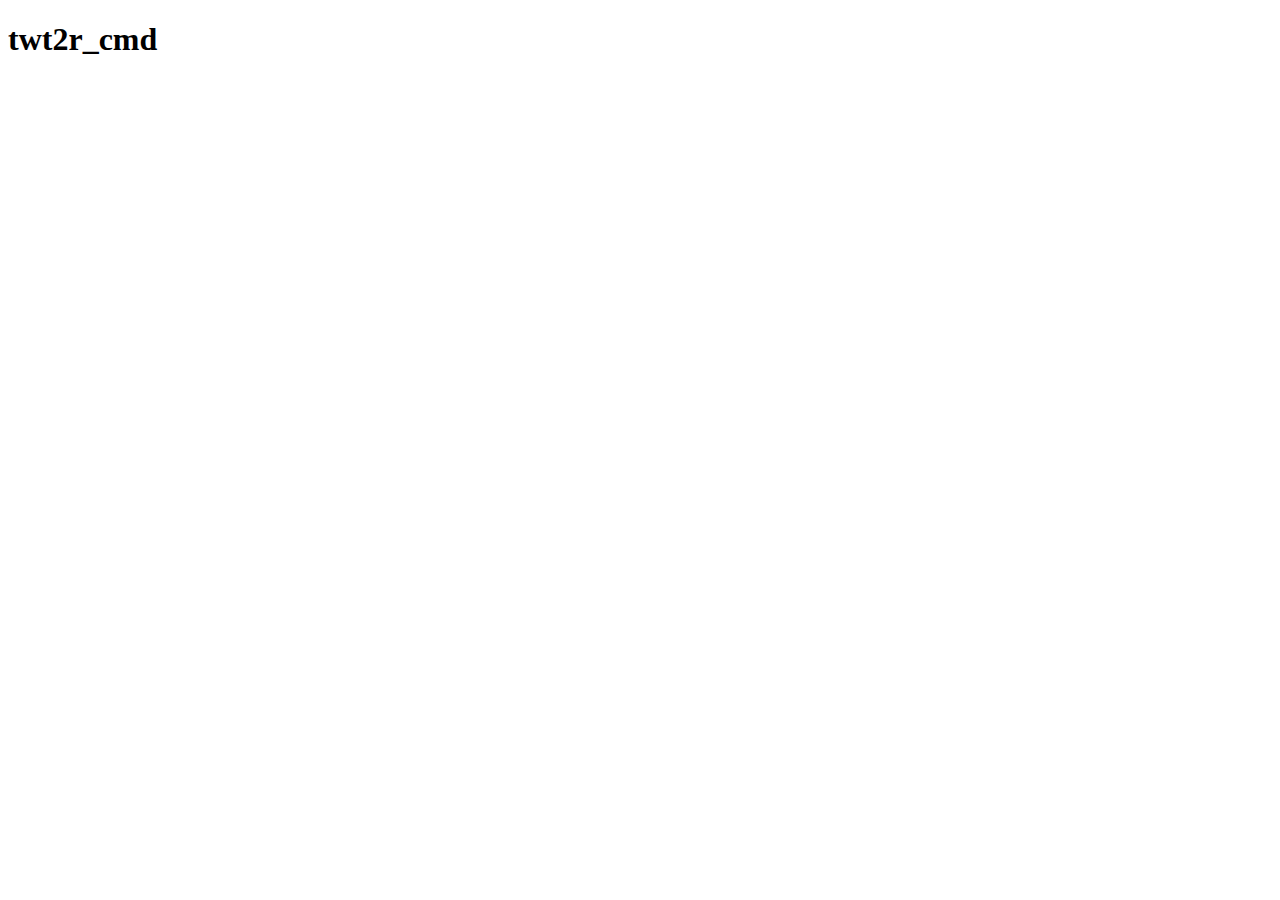
==== index.html @ 3ee8fa23 "9:46AM added in calls for command dispatch" ====
<!DOCTYPE HTML>
<html>
<head>
	<link rel="stylesheet" src="./css/bootstrap.min.css" type="text/css"/>
    <link href='http://fonts.googleapis.com/css?family=Inconsolata:400,700' rel='stylesheet' type='text/css'>
</head>
<body>
<h1>twt2r_cmd</h2>
<!--THERE'S NOTHING HERE-->
<ul id="timeline" class="list-group" data-role="listview">
</ul>

<script type="text/javascript" src="./js/jquery.min.js"></script>
<script type="text/javascript" src="./js/bootstrap.min.js"></script>
<script type="text/javascript" src="./js/command_dispatch.js"></script>
<script type="text/javascript" src="./js/require.js" data-main="./js/base.js"></script>
</body>
</html>
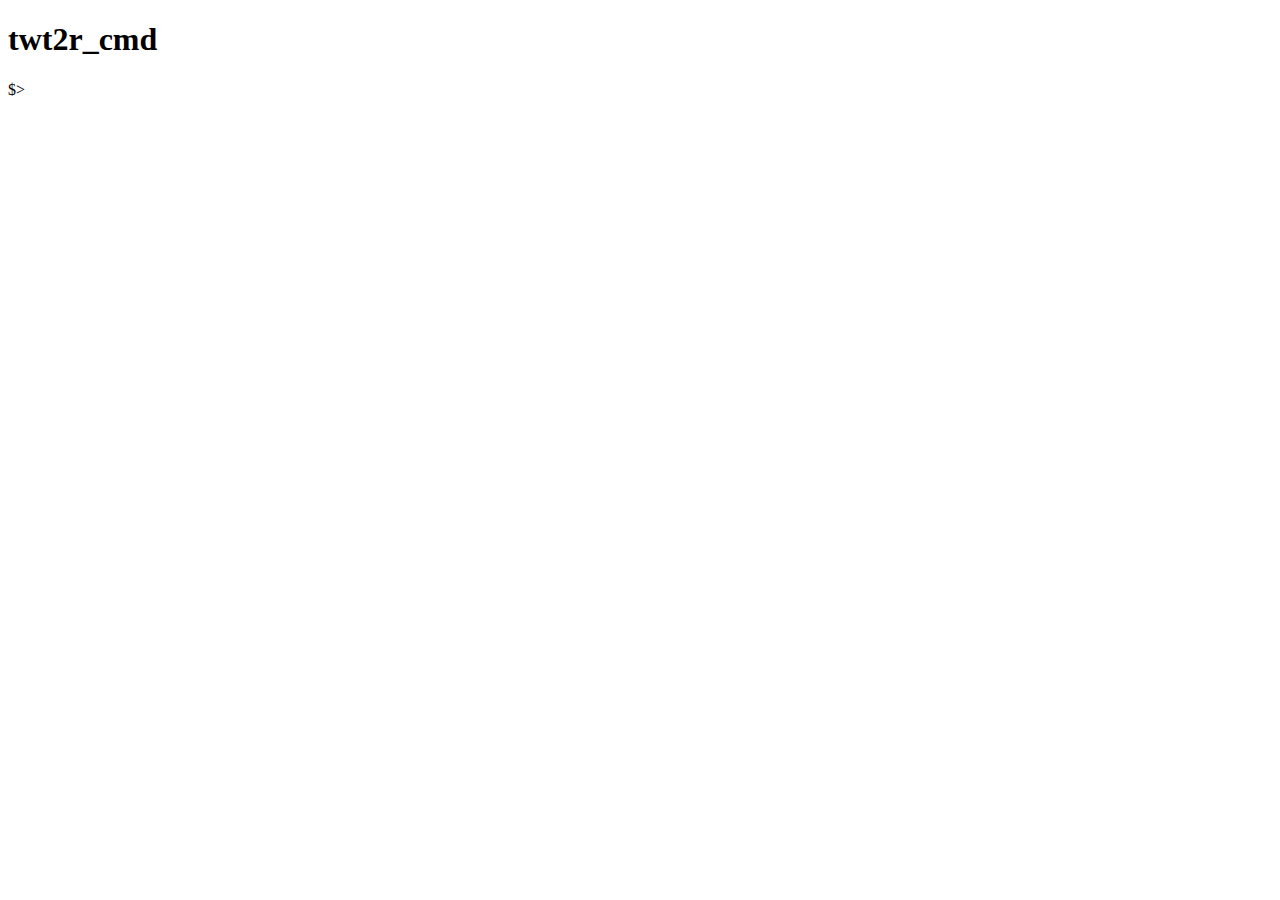
==== commit 7b9e72f3: "Added command line interface to popup" ====
--- a/index.html
+++ b/index.html
@@ -3,14 +3,25 @@
 <head>
 	<link rel="stylesheet" src="./css/bootstrap.min.css" type="text/css"/>
     <link href='http://fonts.googleapis.com/css?family=Inconsolata:400,700' rel='stylesheet' type='text/css'>
+    <link rel="stylesheet" media="all" href="css/term.css">
+    <style type="text/css"></style>
+    <script type="text/javascript" src="./js/jquery.min.js"></script>
+    <script src="js/term.js"></script>
 </head>
 <body>
 <h1>twt2r_cmd</h2>
 <!--THERE'S NOTHING HERE-->
+<!--
 <ul id="timeline" class="list-group" data-role="listview">
 </ul>
-
-<script type="text/javascript" src="./js/jquery.min.js"></script>
+-->
+<div id="output"></div>
+<div id="input-line" class="input-line">
+    <div class="prompt">$></div>
+    <div>
+        <input class="cmdline" autofocus>
+    </div>
+</div>
 <script type="text/javascript" src="./js/bootstrap.min.js"></script>
 <script type="text/javascript" src="./js/command_dispatch.js"></script>
 <script type="text/javascript" src="./js/require.js" data-main="./js/base.js"></script>
--- a/css/term.css
+++ b/css/term.css
@@ -0,0 +1,36 @@
+.input-line {
+  display: -webkit-box;
+  -webkit-box-orient: horizontal;
+  -webkit-box-align: stretch;
+  display: box;
+  box-orient: horizontal;
+  box-align: stretch;
+  clear: both;
+}
+
+.cmdline {
+  outline: none;
+  background-color: transparent;
+  margin: 0;
+  width: 100%;
+  font: inherit;
+  border: none;
+  color: inherit;
+}
+
+.prompt {
+  white-space: nowrap;
+  margin-right: 7px;
+  display: -webkit-box;
+  -webkit-box-pack: center;
+  -webkit-box-orient: vertical;
+  display: box;
+  box-pack: center;
+  box-orient: vertical;
+  -webkit-user-select: none;
+  user-select: none;  
+}
+
+.history {
+    display:inline-block;
+}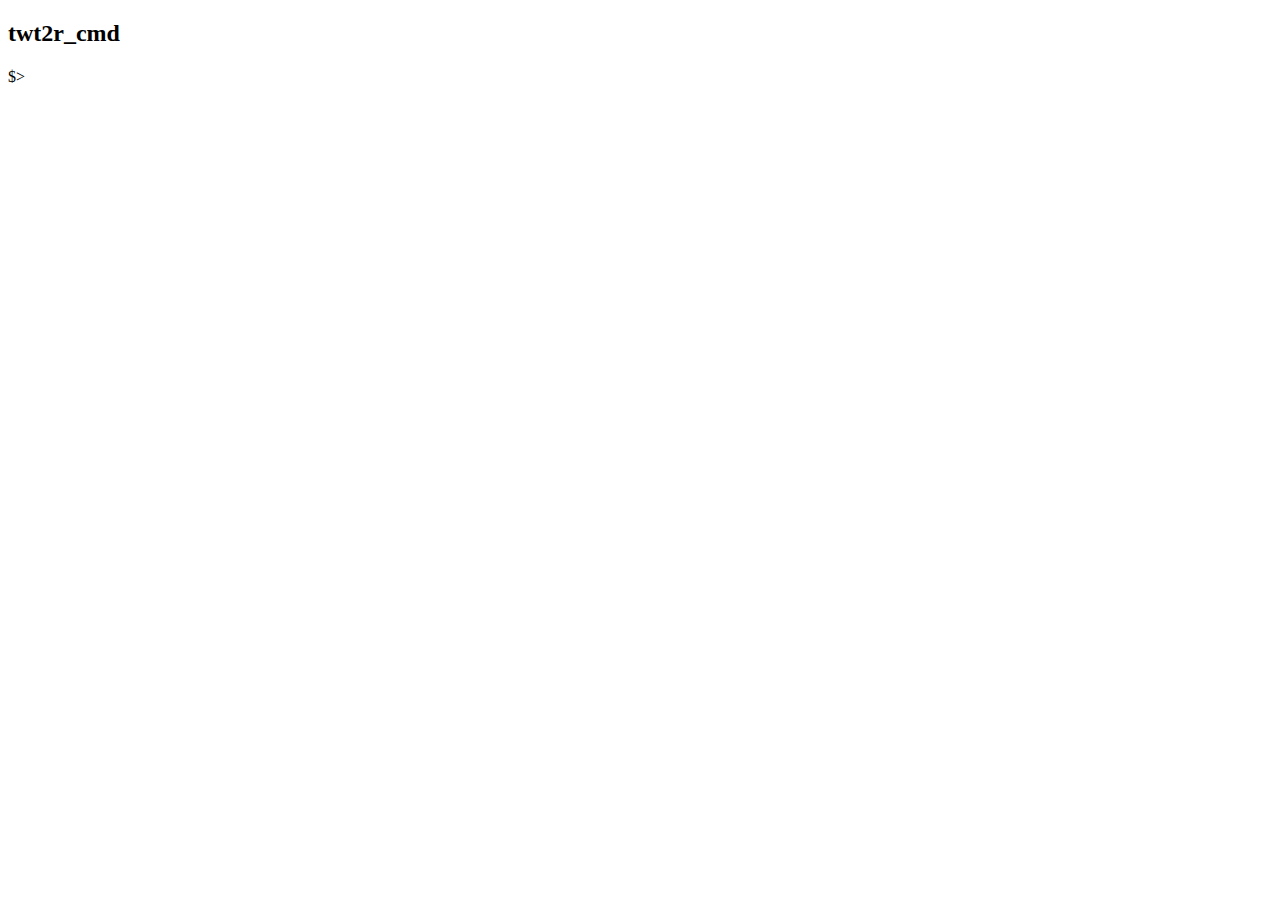
==== commit 168e781c: "3:35pm cannot bounce variable back to term.js" ====
--- a/index.html
+++ b/index.html
@@ -9,12 +9,7 @@
     <script src="js/term.js"></script>
 </head>
 <body>
-<h1>twt2r_cmd</h2>
-<!--THERE'S NOTHING HERE-->
-<!--
-<ul id="timeline" class="list-group" data-role="listview">
-</ul>
--->
+<h2>twt2r_cmd</h2>
 <div id="output"></div>
 <div id="input-line" class="input-line">
     <div class="prompt">$></div>
@@ -23,7 +18,6 @@
     </div>
 </div>
 <script type="text/javascript" src="./js/bootstrap.min.js"></script>
-<script type="text/javascript" src="./js/command_dispatch.js"></script>
 <script type="text/javascript" src="./js/require.js" data-main="./js/base.js"></script>
 </body>
 </html>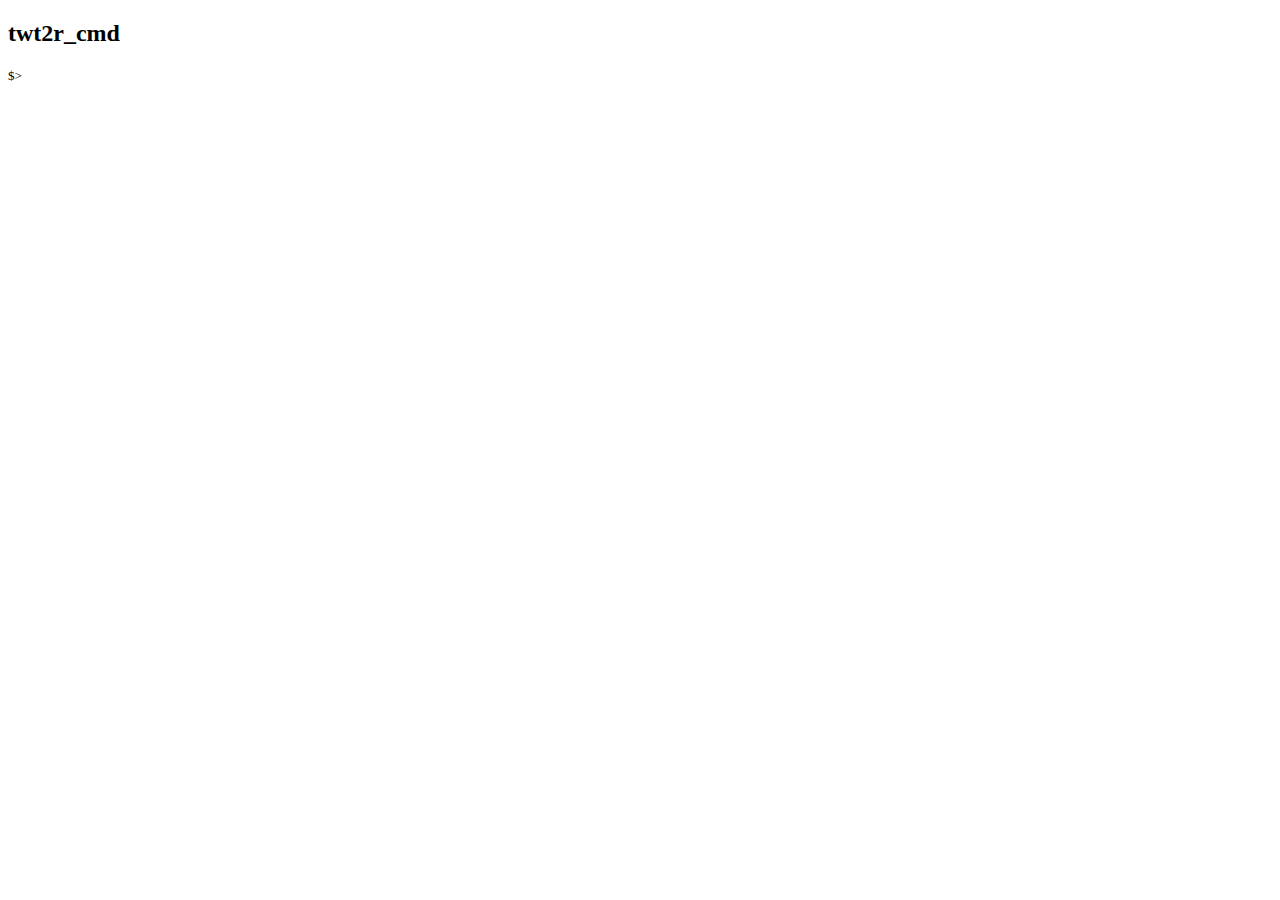
==== commit 20e92fb7: "Fixed font size and retweet + replies" ====
--- a/index.html
+++ b/index.html
@@ -4,12 +4,18 @@
 	<link rel="stylesheet" src="./css/bootstrap.min.css" type="text/css"/>
     <link href='http://fonts.googleapis.com/css?family=Inconsolata:400,700' rel='stylesheet' type='text/css'>
     <link rel="stylesheet" media="all" href="css/term.css">
-    <style type="text/css"></style>
+    <style type="text/css">
+        body {
+            width: 500px;
+            height: 500px;
+        }
+    </style>
     <script type="text/javascript" src="./js/jquery.min.js"></script>
     <script src="js/term.js"></script>
 </head>
 <body>
 <h2>twt2r_cmd</h2>
+<font size = "2">
 <div id="output"></div>
 <div id="input-line" class="input-line">
     <div class="prompt">$></div>
@@ -17,6 +23,7 @@
         <input class="cmdline" autofocus>
     </div>
 </div>
+</font>
 <script type="text/javascript" src="./js/bootstrap.min.js"></script>
 <script type="text/javascript" src="./js/require.js" data-main="./js/base.js"></script>
 </body>
--- a/css/term.css
+++ b/css/term.css
@@ -16,6 +16,7 @@
   font: inherit;
   border: none;
   color: inherit;
+  font-size:8;
 }
 
 .prompt {
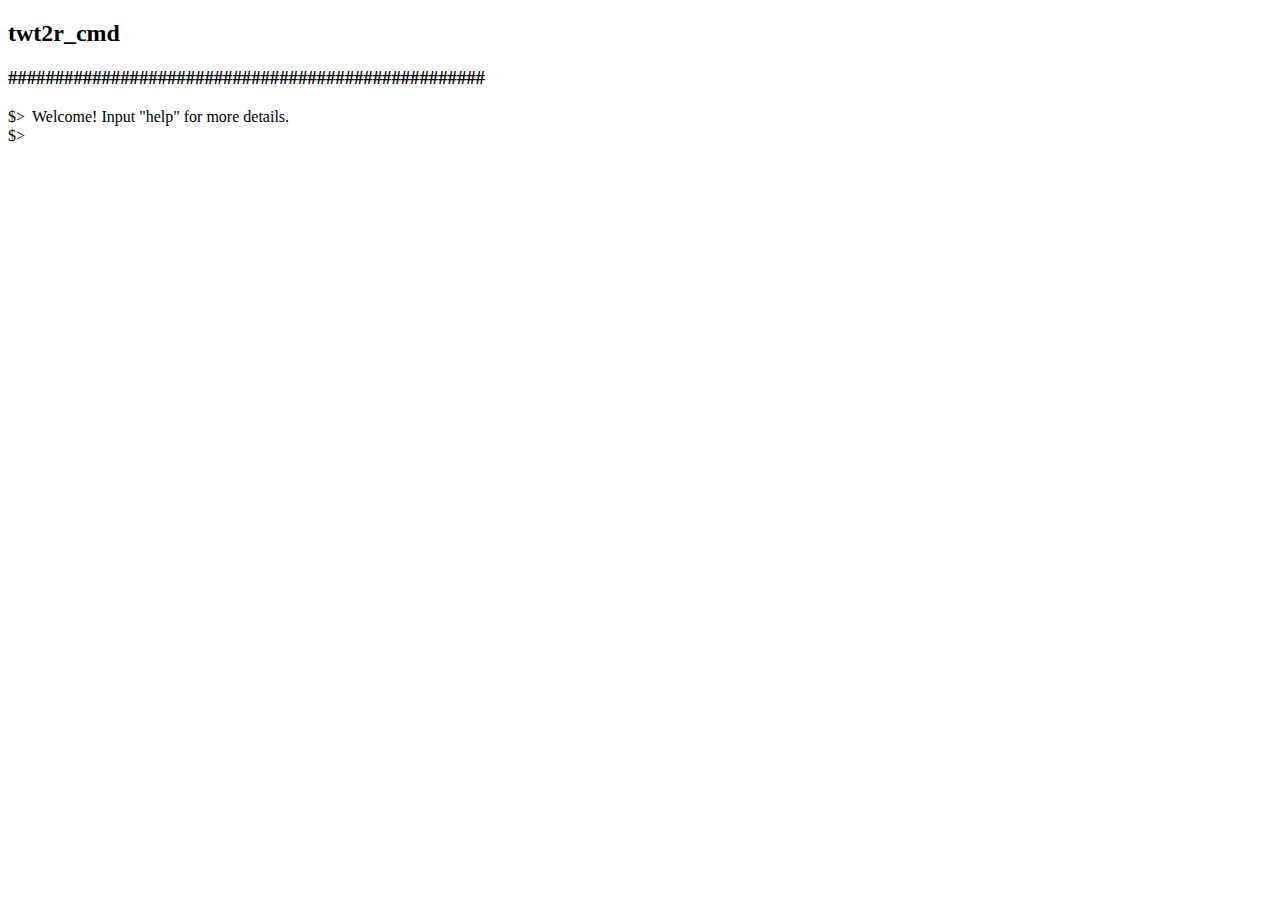
==== commit 84789527: "09/29 3:27AM mentions, tl count, help, invalid entry added" ====
--- a/index.html
+++ b/index.html
@@ -12,18 +12,20 @@
     </style>
     <script type="text/javascript" src="./js/jquery.min.js"></script>
     <script src="js/term.js"></script>
+    <script src="js/const.js"></script>
 </head>
 <body>
 <h2>twt2r_cmd</h2>
-<font size = "2">
+<h3>###################################################</h3>
+<div id="wrap">
 <div id="output"></div>
 <div id="input-line" class="input-line">
     <div class="prompt">$></div>
-    <div>
+    <div style="width:90%">
         <input class="cmdline" autofocus>
     </div>
 </div>
-</font>
+</div>
 <script type="text/javascript" src="./js/bootstrap.min.js"></script>
 <script type="text/javascript" src="./js/require.js" data-main="./js/base.js"></script>
 </body>
--- a/css/term.css
+++ b/css/term.css
@@ -6,13 +6,14 @@
   box-orient: horizontal;
   box-align: stretch;
   clear: both;
+  width:90%;
 }
 
 .cmdline {
   outline: none;
   background-color: transparent;
   margin: 0;
-  width: 100%;
+  width: 90%;
   font: inherit;
   border: none;
   color: inherit;
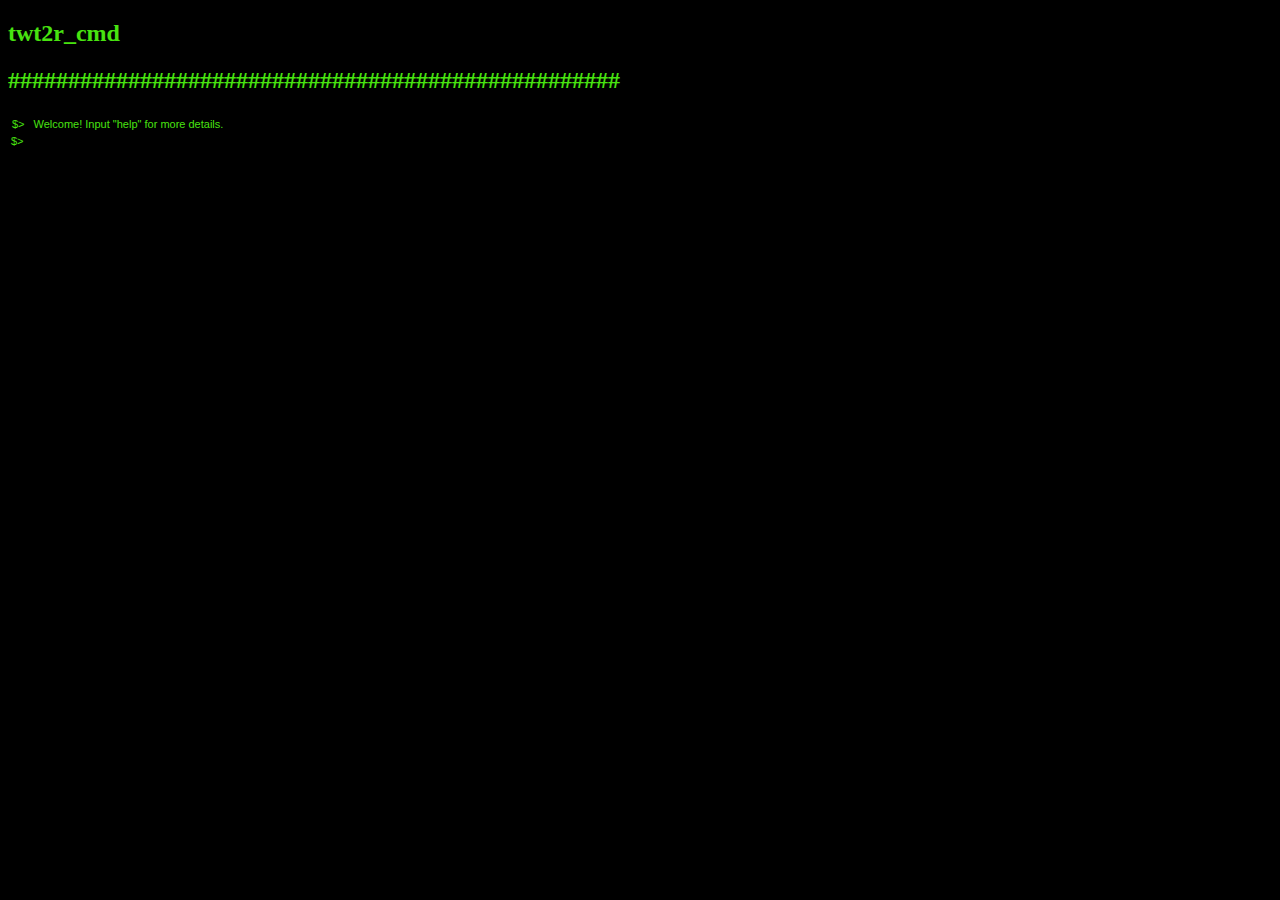
==== commit 16d3ac45: "Added help page and ability to change color of the terminal." ====
--- a/index.html
+++ b/index.html
@@ -15,8 +15,8 @@
     <script src="js/const.js"></script>
 </head>
 <body>
-<h2>twt2r_cmd</h2>
-<h3>###################################################</h3>
+<h2 style="color:#48E310">twt2r_cmd</h2>
+<h2 style="color:#48E310">###################################################</h2>
 <div id="wrap">
 <div id="output"></div>
 <div id="input-line" class="input-line">
--- a/css/term.css
+++ b/css/term.css
@@ -1,3 +1,13 @@
+body {background-color:black;}
+div{
+    font-family: "Deja Vu sans mono", 'Driod sans mono', Tahoma, Verdana, Arial, sans-serif;
+    color: #48E310;
+    font-size: 11px;
+    padding: 1px;
+}
+#wrap {
+    font-size: 4;
+}
 .input-line {
   display: -webkit-box;
   -webkit-box-orient: horizontal;
@@ -6,21 +16,21 @@
   box-orient: horizontal;
   box-align: stretch;
   clear: both;
-  width:90%;
 }
 
 .cmdline {
   outline: none;
-  background-color: transparent;
   margin: 0;
-  width: 90%;
+  width: 100%;
   font: inherit;
   border: none;
+  font-size: 10px;
+  background-color:inherit;
   color: inherit;
-  font-size:8;
 }
 
 .prompt {
+
   white-space: nowrap;
   margin-right: 7px;
   display: -webkit-box;
@@ -31,8 +41,12 @@
   box-orient: vertical;
   -webkit-user-select: none;
   user-select: none;  
+  color:inherit;
+
 }
 
 .history {
     display:inline-block;
-}+    color:inherit;
+}
+
